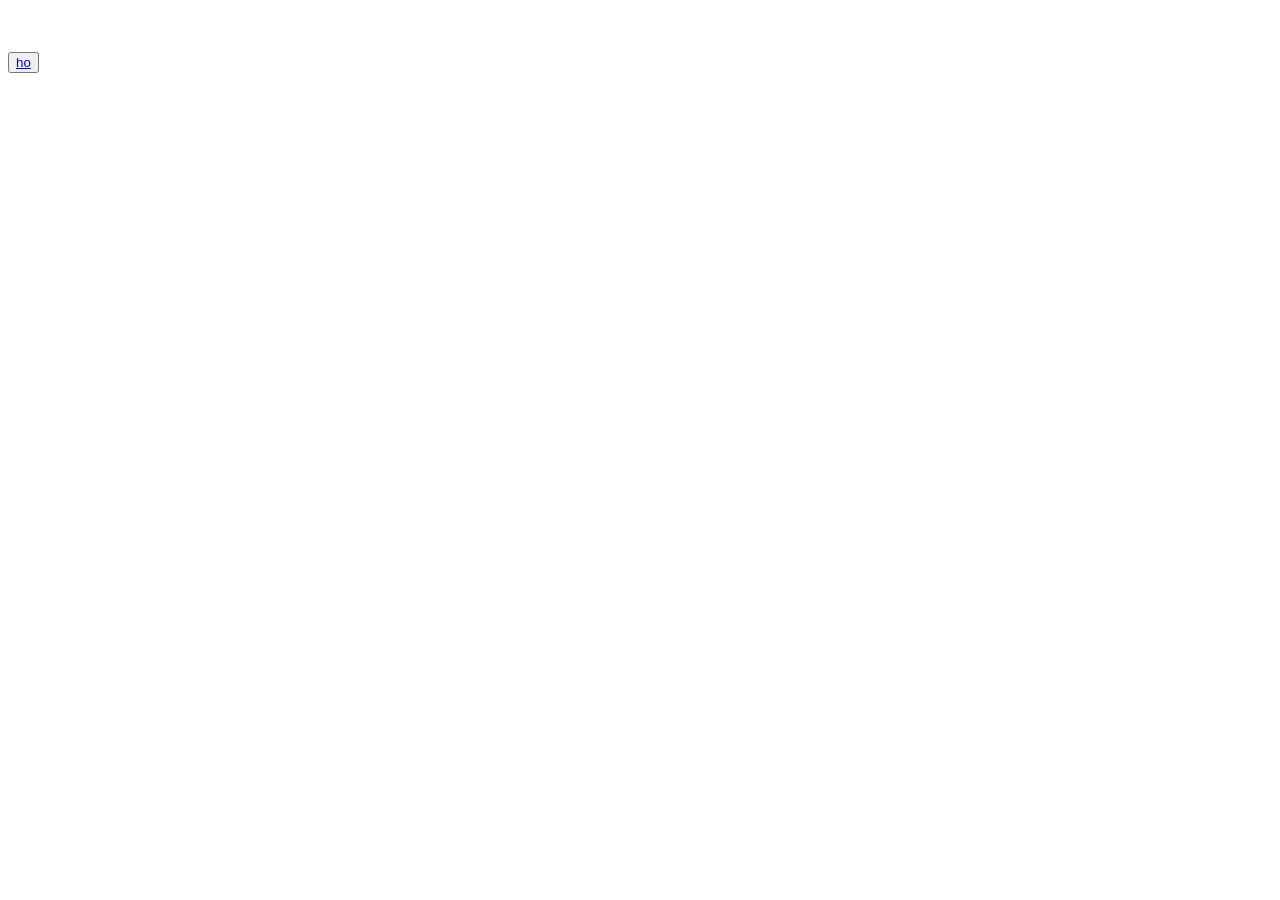
==== index.html @ a3d1c8c5 "agrego el simulador con las funcionalidades bacicas" ====
<!DOCTYPE html>
<html lang="en">
<head>
    <meta charset="UTF-8">
    <meta http-equiv="X-UA-Compatible" content="IE=edge">
    <meta name="viewport" content="width=device-width, initial-scale=1.0">
    <style>
        @import url('https://fonts.googleapis.com/css2?family=Open+Sans&display=swap');
    </style>
    <title>reloj</title>
    <link rel="stylesheet" href="css/estilo.css">
</head>
<body>
    <section>
        <div class="relog">
            <p class="tiempo" ></p>
            <a href="cambioHora.html"><img src="imagen/configuraciones.png" alt=""></a>
            
        </div>
        
        <div class="botones">
            <button>
                <a href="aplicaciones.html"> ho </a>
            </button>
        </div>
    </section>
    <script src="script.js"></script>
        
</body>
</html>
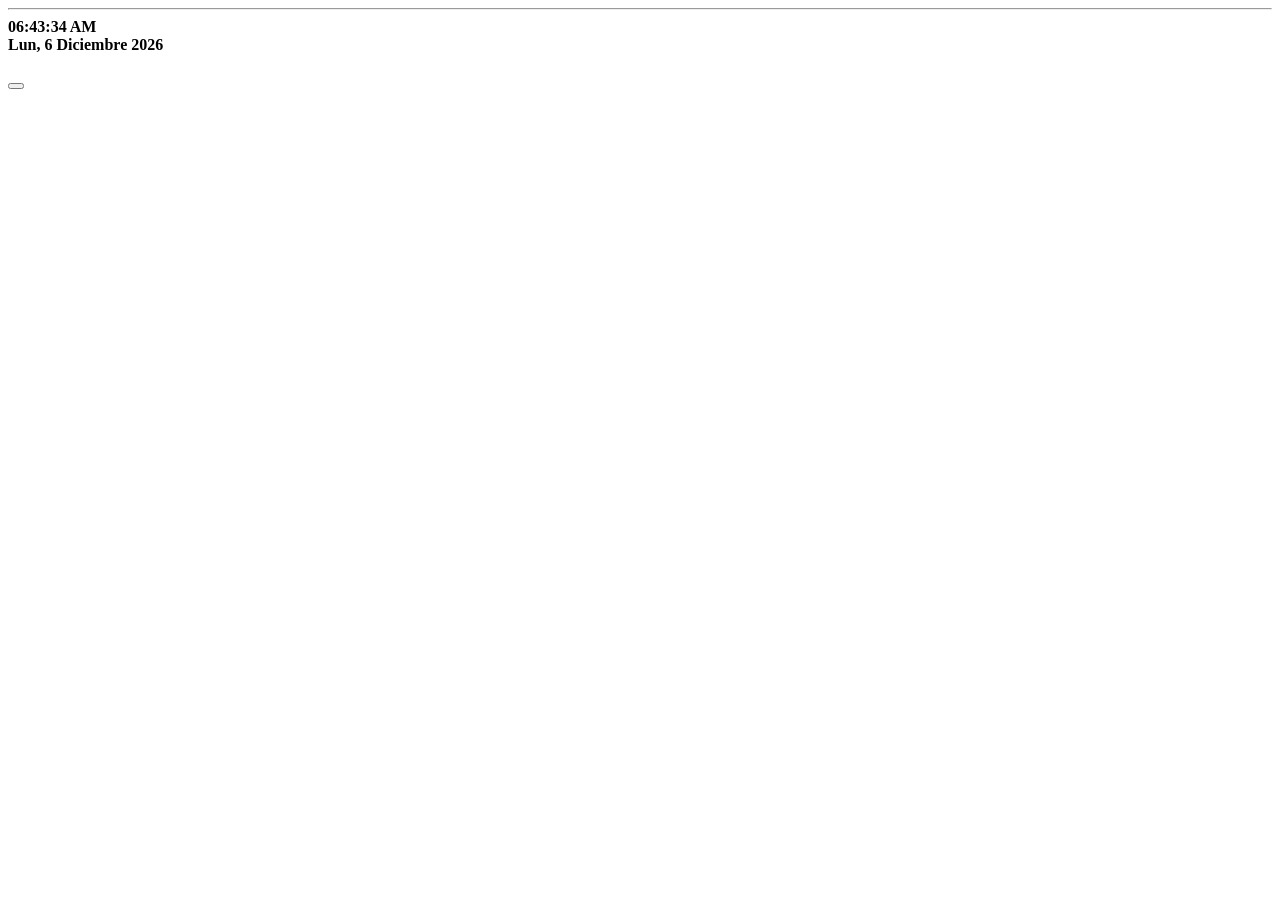
==== commit 2be75590: "se realizo un cambio al disenio de las interfaces y se agrego la funcionalidad para ver la fecha" ====
--- a/index.html
+++ b/index.html
@@ -4,26 +4,27 @@
     <meta charset="UTF-8">
     <meta http-equiv="X-UA-Compatible" content="IE=edge">
     <meta name="viewport" content="width=device-width, initial-scale=1.0">
-    <style>
-        @import url('https://fonts.googleapis.com/css2?family=Open+Sans&display=swap');
-    </style>
     <title>reloj</title>
     <link rel="stylesheet" href="css/estilo.css">
 </head>
-<body>
+<body >
+
     <section>
-        <div class="relog">
-            <p class="tiempo" ></p>
+        <B><FONT COLOR="red"></FONT>
+            <hr>
+        <div id="clockdate">
+            <div class="clockdate-wrapper">
+                <div id="clock"></div>
+                <div id="date"></div>
+            </div>
+        </div>
+        <div class="botones">
+            <a href="aplicaciones.html"><button></button></a>
             <a href="cambioHora.html"><img src="imagen/configuraciones.png" alt=""></a>
-            
         </div>
         
-        <div class="botones">
-            <button>
-                <a href="aplicaciones.html"> ho </a>
-            </button>
-        </div>
     </section>
+    
     <script src="script.js"></script>
         
 </body>
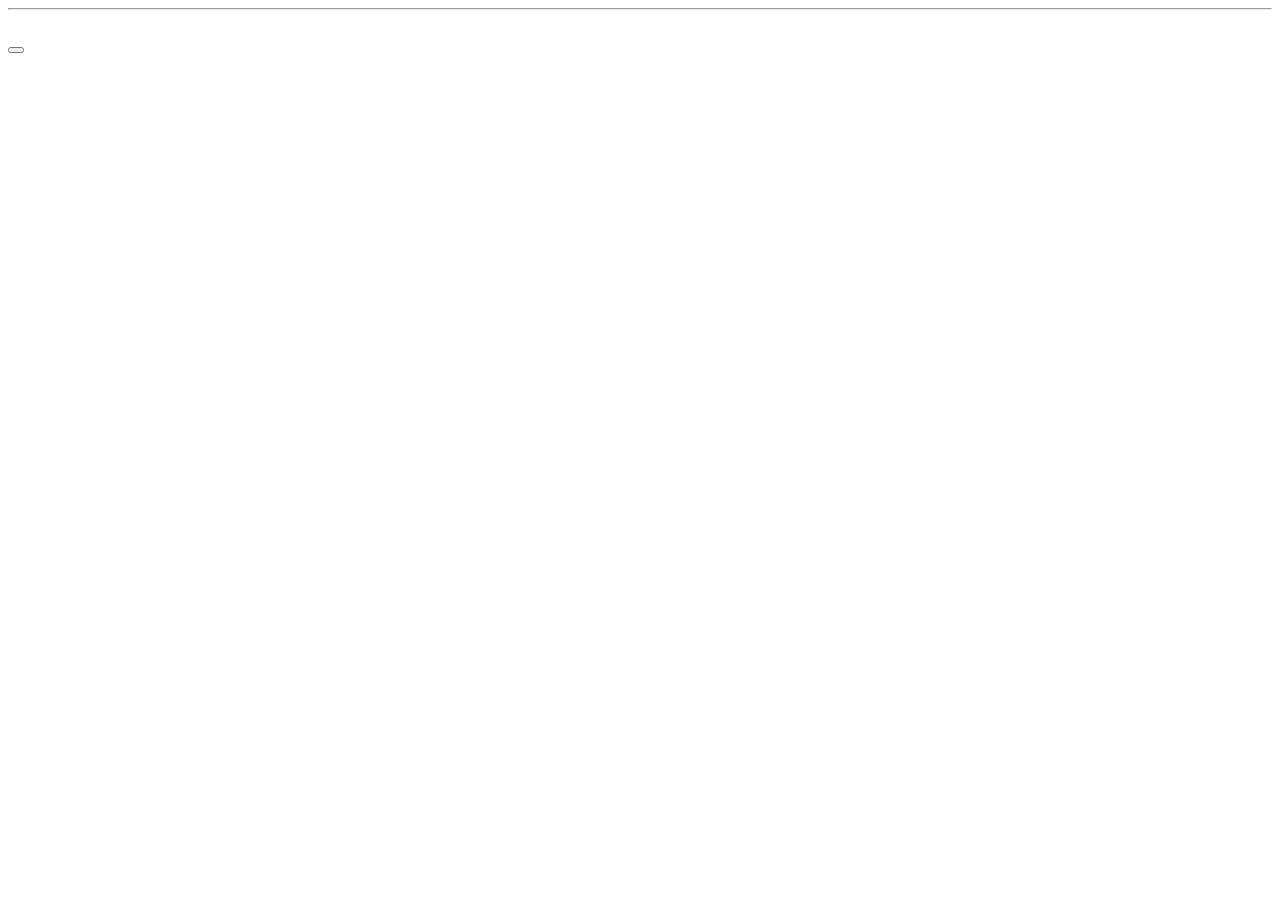
==== commit 00ac3260: "se creo un archivo Cronometro.js para guardar la logica de el cronometro y se le inplementaron los e" ====
--- a/index.html
+++ b/index.html
@@ -20,12 +20,12 @@
         </div>
         <div class="botones">
             <a href="aplicaciones.html"><button></button></a>
-            <a href="cambioHora.html"><img src="imagen/configuraciones.png" alt=""></a>
+            <a href="Cronometro.html"><img src="imagen/configuraciones.png" alt=""></a>
         </div>
         
     </section>
     
-    <script src="script.js"></script>
+    <script src="/js/Script.js"></script>
         
 </body>
 </html>
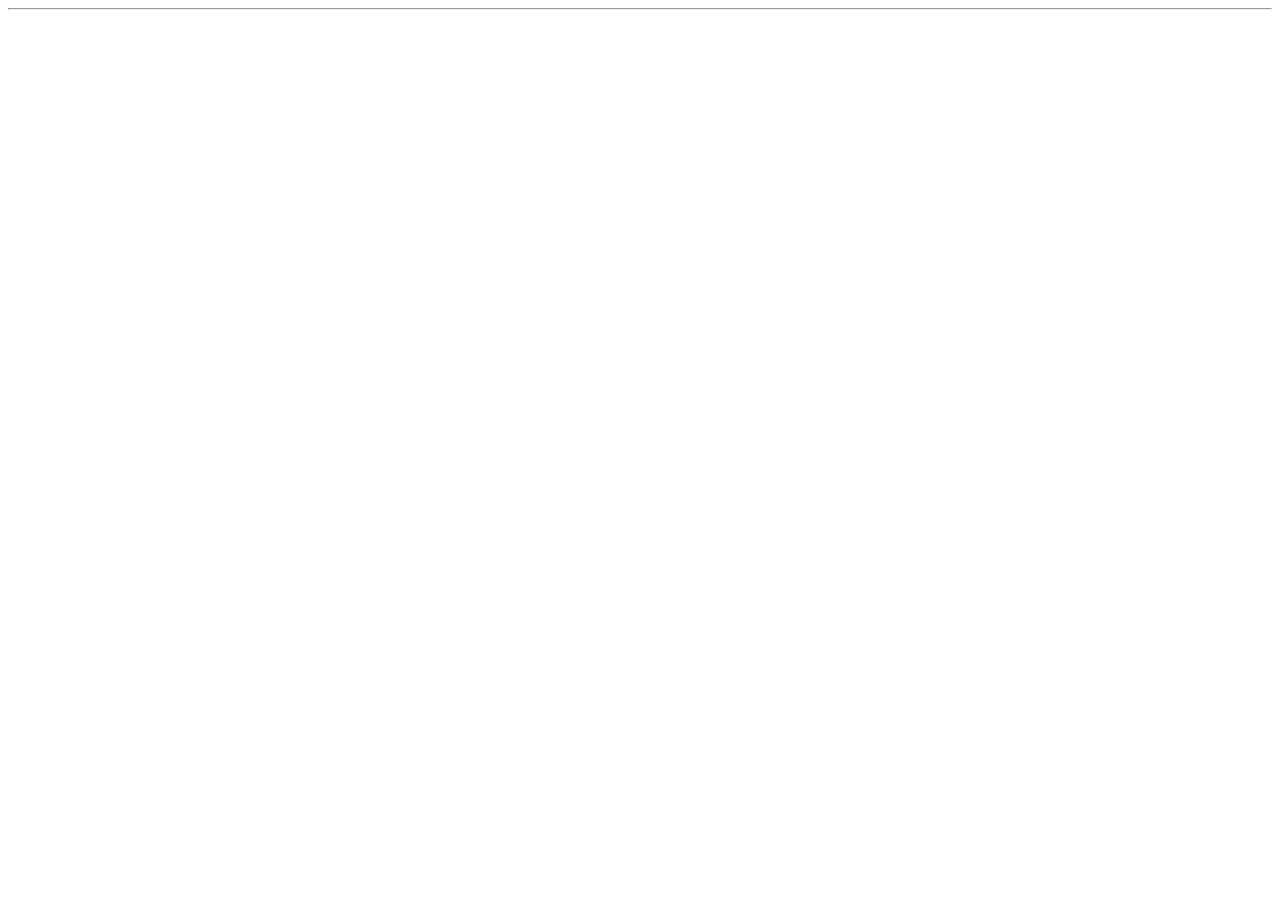
==== commit b7ea6521: "se soluciono el error de el dia en el relog y se cambiaron los iconos" ====
--- a/index.html
+++ b/index.html
@@ -8,24 +8,23 @@
     <link rel="stylesheet" href="css/estilo.css">
 </head>
 <body >
-
+    
     <section>
         <B><FONT COLOR="red"></FONT>
             <hr>
         <div id="clockdate">
             <div class="clockdate-wrapper">
-                <div id="clock"></div>
+                <div id="HORA"></div>
                 <div id="date"></div>
             </div>
         </div>
         <div class="botones">
-            <a href="aplicaciones.html"><button></button></a>
-            <a href="Cronometro.html"><img src="imagen/configuraciones.png" alt=""></a>
+            <a href="aplicaciones.html"><img src="imagen/globe-free-icon-font.png" alt="icono_aplicaciones"></a>
+            <a href="Cronometro.html"><img src="/imagen/stopwatch-free-icon-font.png" alt="icono_cronometro"></a>
         </div>
         
     </section>
     
-    <script src="/js/Script.js"></script>
-        
+    <script src="/js/Script.js"></script>      
 </body>
 </html>
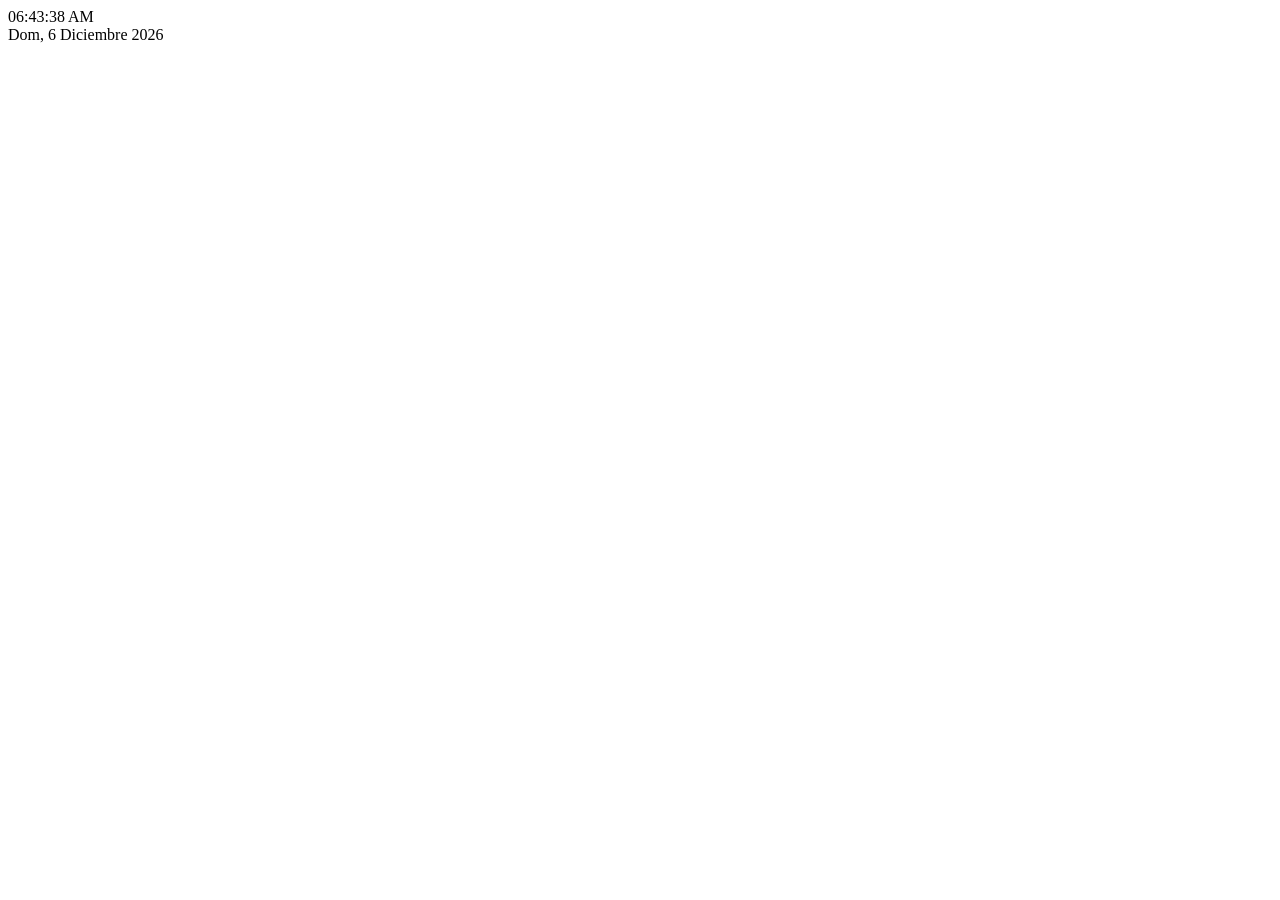
==== commit 04008af8: "se cambio los estilos de la interfaz de cronometro y se añadio los eventos de los botones" ====
--- a/index.html
+++ b/index.html
@@ -10,12 +10,10 @@
 <body >
     
     <section>
-        <B><FONT COLOR="red"></FONT>
-            <hr>
         <div id="clockdate">
             <div class="clockdate-wrapper">
                 <div id="HORA"></div>
-                <div id="date"></div>
+                <div id="FECHA"></div>
             </div>
         </div>
         <div class="botones">
